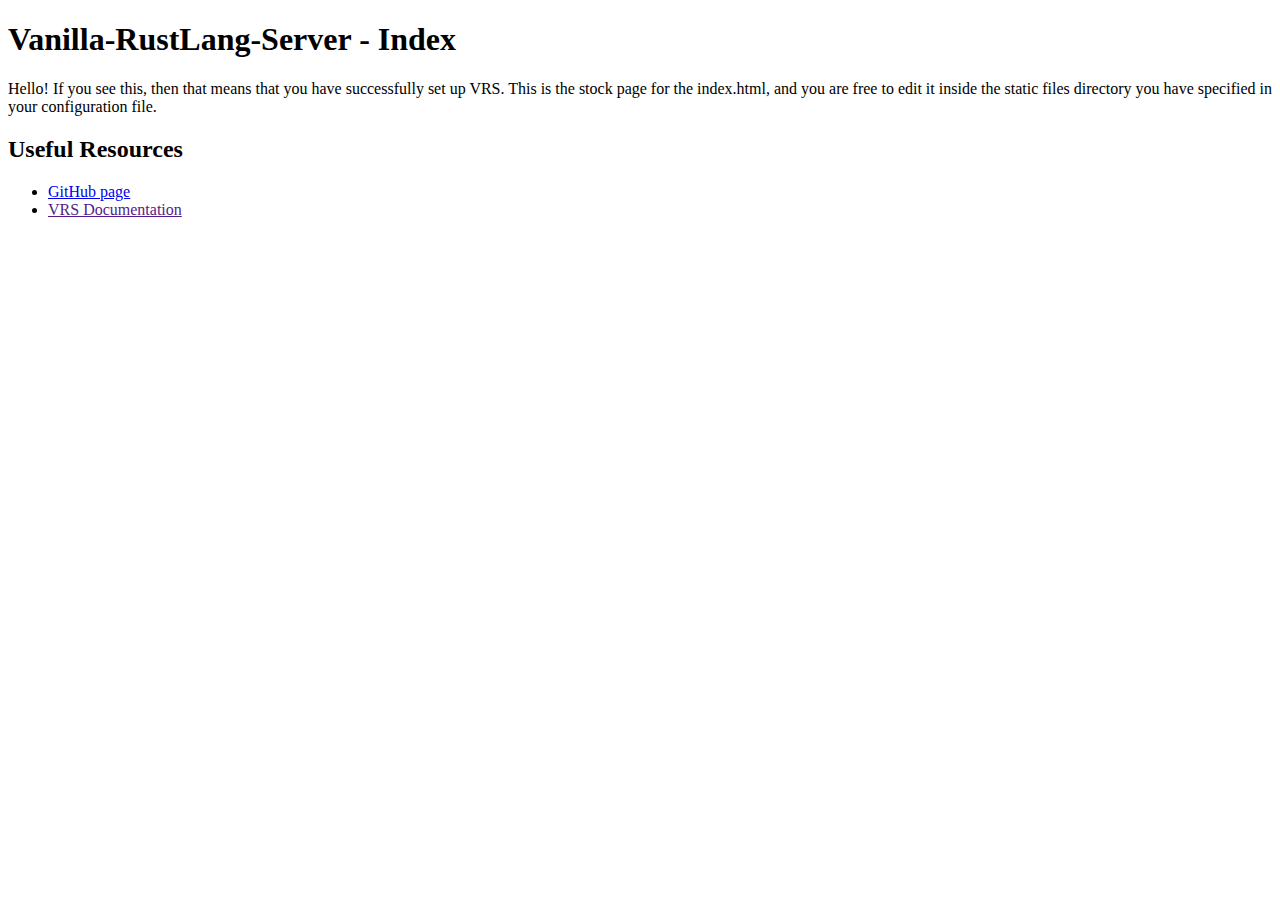
==== media/index.html @ 98f28a66 "Async support, setup script and stock HTML files" ====
<!DOCTYPE html>
<html lang="en">
  <head>
    <meta charset="UTF-8" />
    <meta http-equiv="X-UA-Compatible" content="IE=edge" />
    <meta name="viewport" content="width=device-width, initial-scale=1.0" />
    <title>Vanilla-RustLang-Server - Index</title>
  </head>
  <body>
    <h1>Vanilla-RustLang-Server - Index</h1>
    <p>
      Hello! If you see this, then that means that you have successfully set up
      VRS. This is the stock page for the index.html, and you are free to edit
      it inside the static files directory you have specified in your
      configuration file.
    </p>
    <h2>Useful Resources</h2>
    <ul>
      <li>
        <a href="https://github.com/PeterPierinakos/vanilla-rustlang-server"
          >GitHub page</a
        >
      </li>
      <li><a href="">VRS Documentation</a></li>
    </ul>
  </body>
</html>
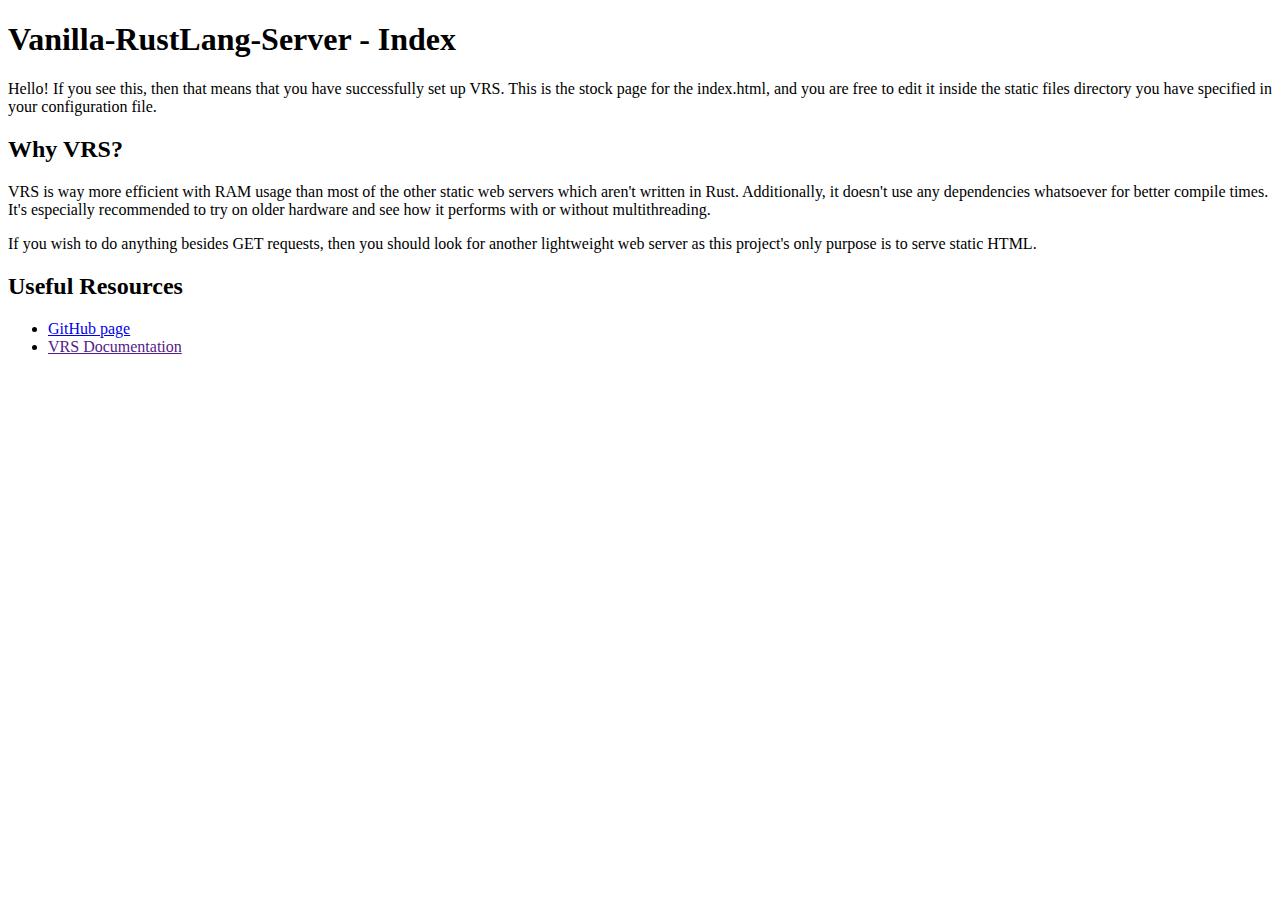
==== commit c2679f03: "Rename all async to multithreading and improve index.html" ====
--- a/media/index.html
+++ b/media/index.html
@@ -14,6 +14,19 @@
       it inside the static files directory you have specified in your
       configuration file.
     </p>
+    <h2>Why VRS?</h2>
+    <p>
+      VRS is way more efficient with RAM usage than most of the other static web
+      servers which aren't written in Rust. Additionally, it doesn't use any
+      dependencies whatsoever for better compile times. It's especially
+      recommended to try on older hardware and see how it performs with or
+      without multithreading.
+    </p>
+    <p>
+      If you wish to do anything besides GET requests, then you should look for
+      another lightweight web server as this project's only purpose is to serve
+      static HTML.
+    </p>
     <h2>Useful Resources</h2>
     <ul>
       <li>
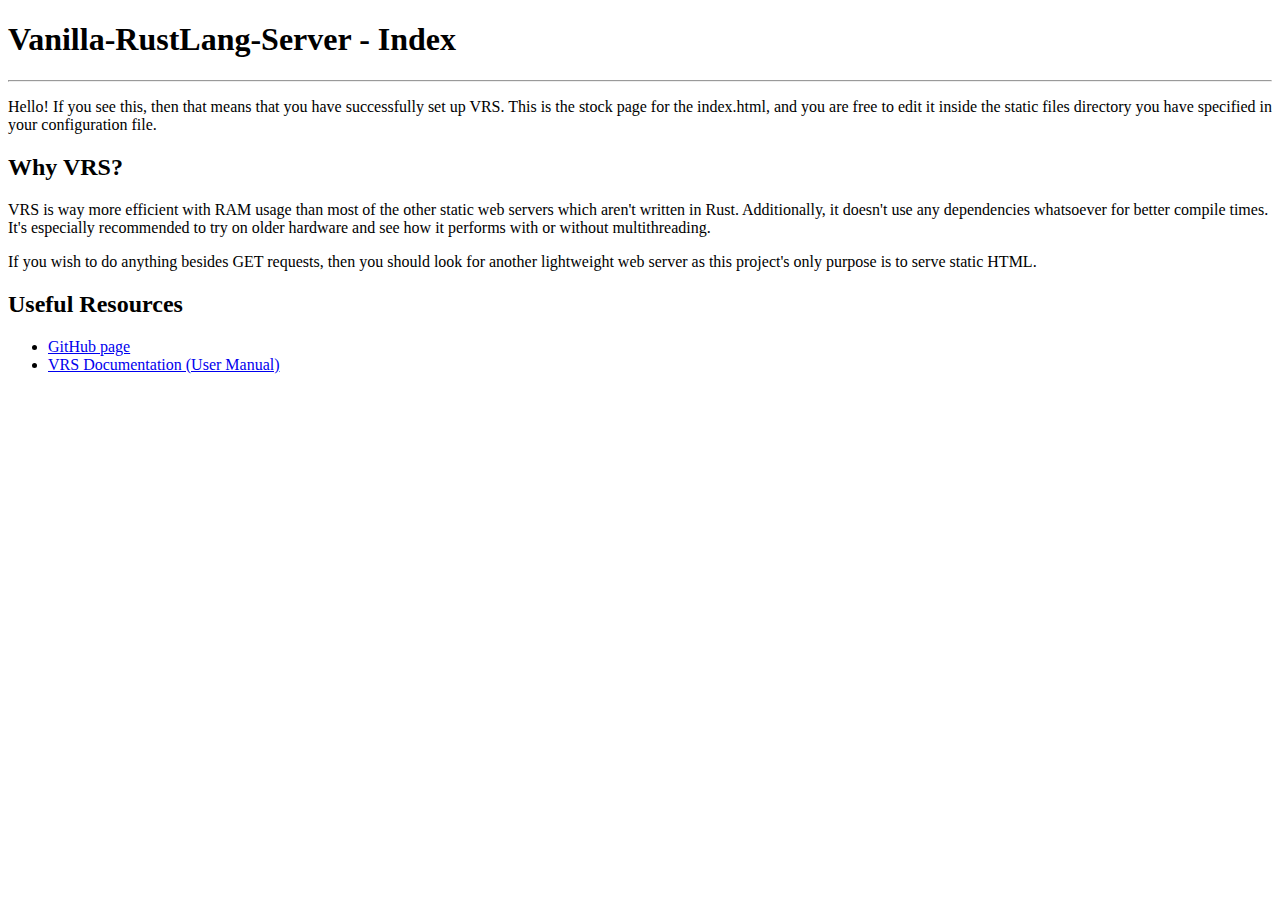
==== commit a7c8964b: "Fix href and add documentation" ====
--- a/media/index.html
+++ b/media/index.html
@@ -8,6 +8,7 @@
   </head>
   <body>
     <h1>Vanilla-RustLang-Server - Index</h1>
+    <hr />
     <p>
       Hello! If you see this, then that means that you have successfully set up
       VRS. This is the stock page for the index.html, and you are free to edit
@@ -34,7 +35,7 @@
           >GitHub page</a
         >
       </li>
-      <li><a href="">VRS Documentation</a></li>
+      <li><a href="manual.html">VRS Documentation (User Manual)</a></li>
     </ul>
   </body>
 </html>
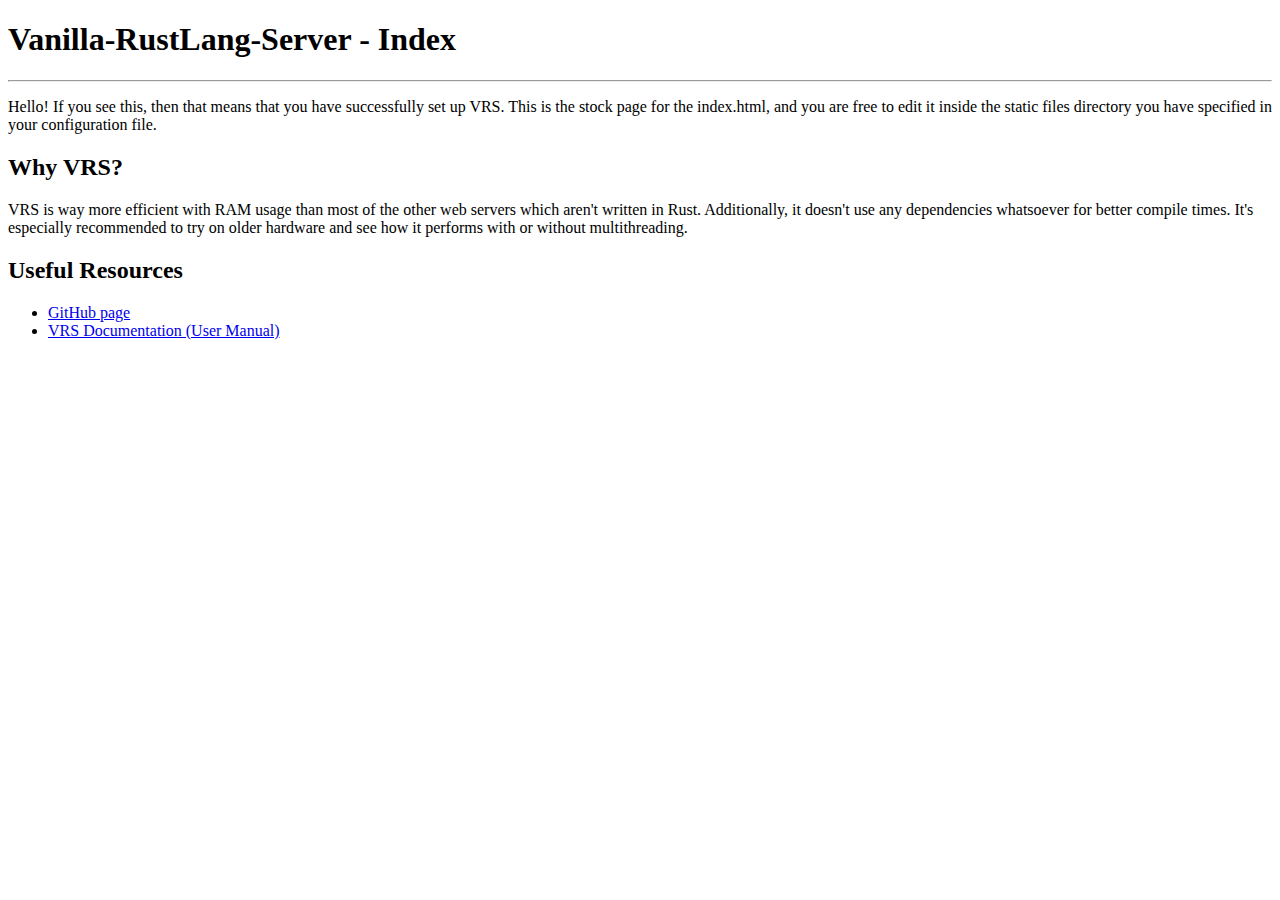
==== commit 6755e383: "Update index.html" ====
--- a/media/index.html
+++ b/media/index.html
@@ -17,16 +17,11 @@
     </p>
     <h2>Why VRS?</h2>
     <p>
-      VRS is way more efficient with RAM usage than most of the other static web
+      VRS is way more efficient with RAM usage than most of the other web
       servers which aren't written in Rust. Additionally, it doesn't use any
       dependencies whatsoever for better compile times. It's especially
       recommended to try on older hardware and see how it performs with or
       without multithreading.
-    </p>
-    <p>
-      If you wish to do anything besides GET requests, then you should look for
-      another lightweight web server as this project's only purpose is to serve
-      static HTML.
     </p>
     <h2>Useful Resources</h2>
     <ul>
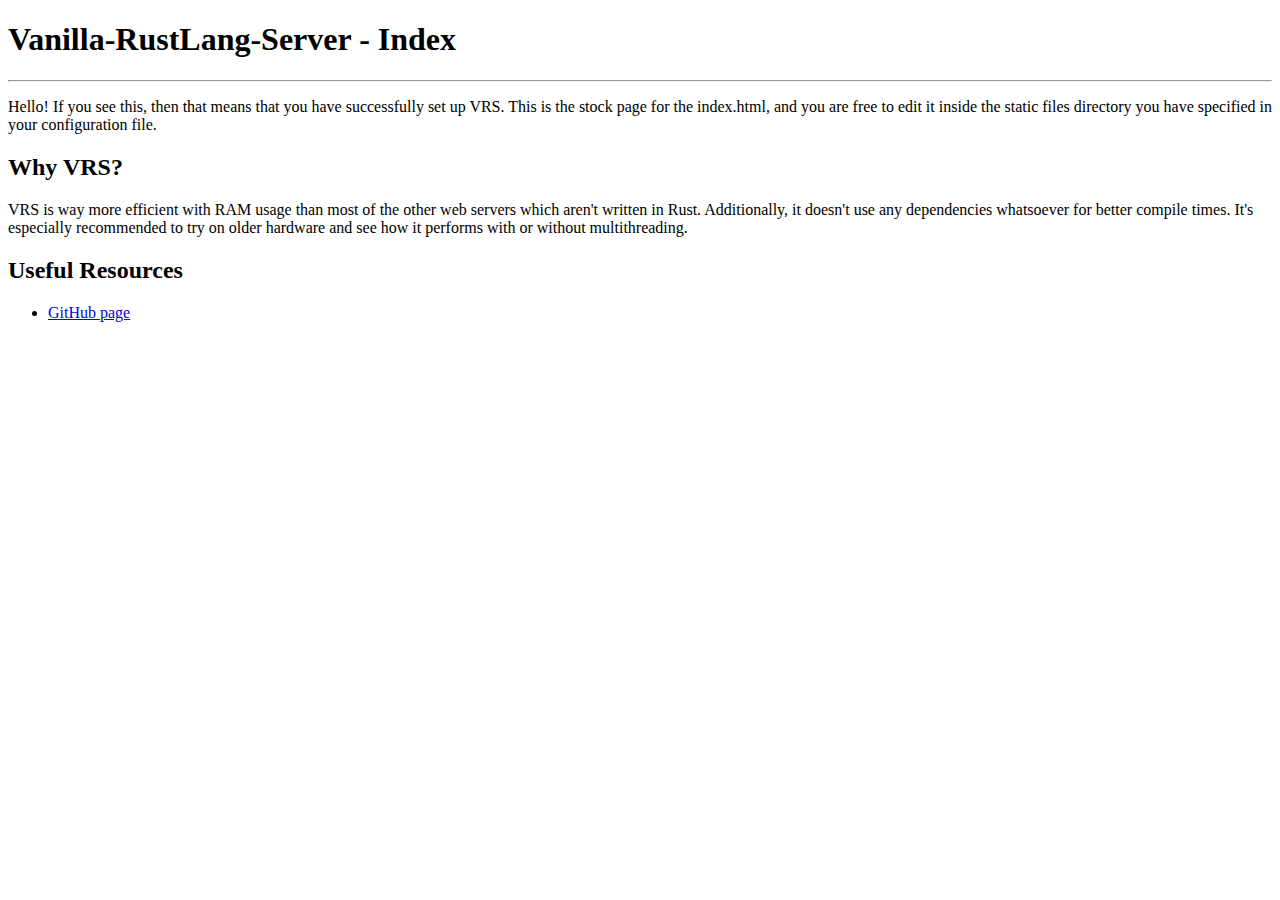
==== commit 8996282b: "Remove manual link from index" ====
--- a/media/index.html
+++ b/media/index.html
@@ -30,7 +30,6 @@
           >GitHub page</a
         >
       </li>
-      <li><a href="manual.html">VRS Documentation (User Manual)</a></li>
     </ul>
   </body>
 </html>
